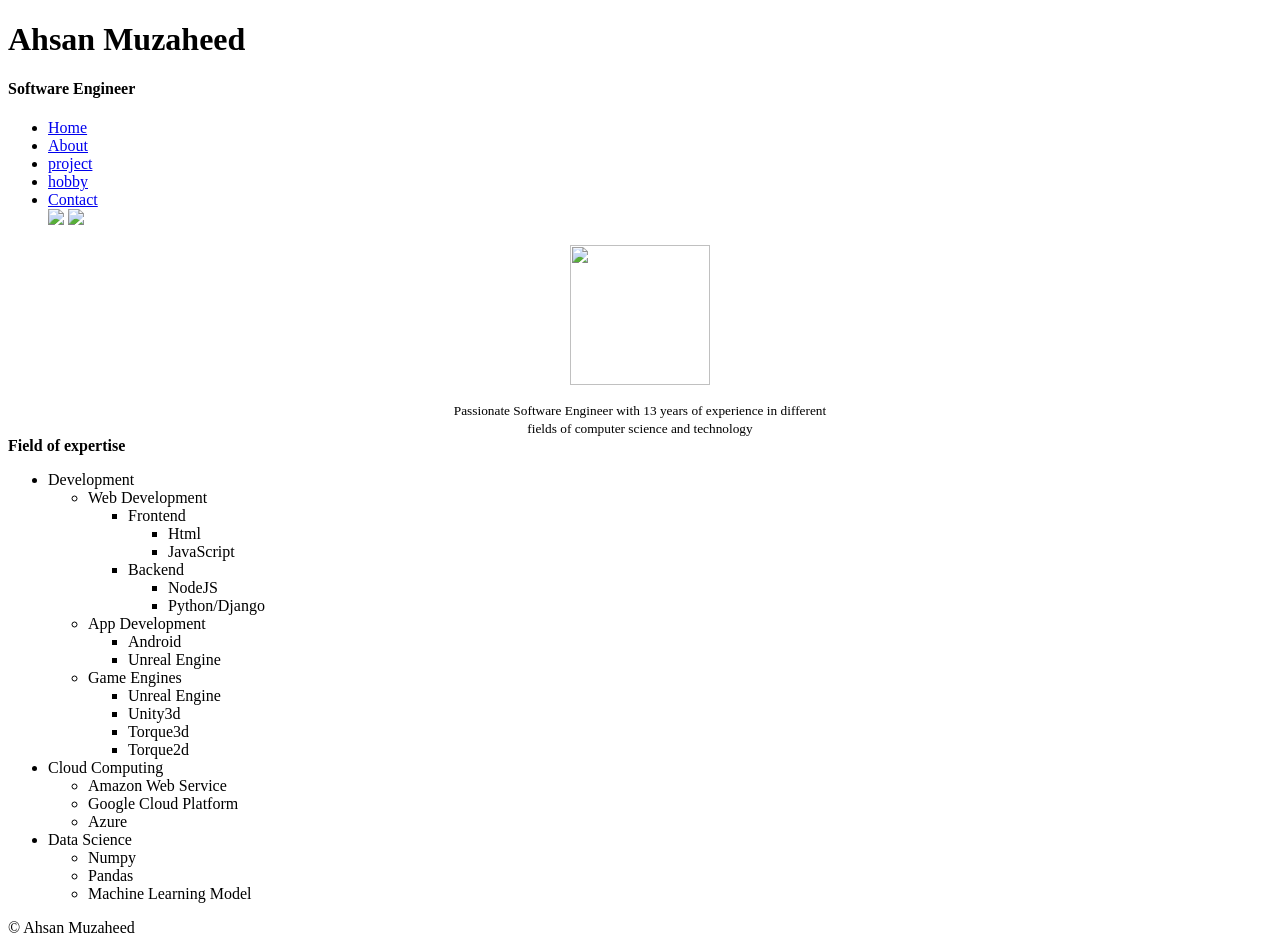
==== about.html @ d7edcf16 "dgfd" ====
<!doctype html>
<html class="no-js" lang="">

<head>
    <meta charset="utf-8">
    <title></title>
    <meta name="description" content="">
    <meta name="viewport" content="width=device-width, initial-scale=1">

    <meta property="og:title" content="">
    <meta property="og:type" content="">
    <meta property="og:url" content="">
    <meta property="og:image" content="">


    <link rel="apple-touch-icon" href="icon.png">


    <meta name="theme-color" content="#fafafa">

    <link rel="stylesheet" href="./css/style.css"/>
    <script src="./js/script.js"></script>
</head>

<body>

<header>
    <div>
        <h1>Ahsan Muzaheed</h1>
        <h4>Software Engineer</h4>
    </div>
    <nav>

	  <!--=====================================
            Nav Bar START
    =======================================-->

        <ul class="nav-list">
            <li class=" nav-item"><a href="/~muzaheed">Home</a></li>
            <li class="active nav-item"><a href="./about.html">About</a></li>
            <li class=" nav-item"><a href="./project.html">project</a></li>
            <li class=" nav-item"><a href="./hobby.html">hobby</a></li>
            <li  class=" nav-item"><a href="./Contact.html">Contact</a></li>
            <img id="nav-toggle" src="./images/unhide.png"/>
            <img id="theme-toggle" src="./images/sun.svg"/>
        </ul>
		  <!--=====================================
            Nav Bar END
    =======================================-->

    </nav>
</header>
<main>
    <div style="text-align: center;margin: auto;max-width: 400px;">
     <!--=====================================
            Content  START
    =======================================-->

        <img style="margin-bottom: 1em;"
             class="bio-image"
             alt="" width="140" height="140"
             src="https://avatars.githubusercontent.com/u/28894635?s=400&u=e16828c8a600f3af531e2cc617ca758f1a8d48f4&v=4">
        <br/>
        <small>Passionate Software Engineer with 13 years of experience in different fields of computer science and technology</small>

    </div>
    <div>
        <b>Field of expertise</b>
        <ul>
            <li>Development
                <ul>
                    <li>Web Development
                        <ul>
                            <li>Frontend
                                <ul>
                                    <li>Html</li>
									<li>JavaScript</li>
                                </ul>
                            </li>
                            <li>Backend
                                <ul>
                                    <li>NodeJS</li>
                                    <li>Python/Django</li>
                                </ul>
                            </li>
                        </ul>
                    </li>
                    <li>App Development
                        <ul>
                            <li>Android</li>
                            <li>Unreal Engine</li>
                        </ul>
                    </li>

					 <li>Game Engines
                        <ul>

                            <li>Unreal Engine</li>
							<li>Unity3d</li>
							<li>Torque3d</li>
							<li>Torque2d</li>
                        </ul>
                    </li>
                </ul>
            </li>
            <li>Cloud Computing
                <ul>
                    <li>Amazon Web Service</li>
                    <li>Google Cloud Platform</li>
                    <li>Azure</li>
                </ul>
            </li>

            <li>Data Science
                <ul>
                    <li>Numpy</li>
                    <li>Pandas</li>
                    <li>Machine Learning Model</li>

                </ul>
            </li>
        </ul>
        <!--=====================================
            Content  START
    =======================================-->

    </div>
</main>
<footer>
    © Ahsan Muzaheed
</footer>


</body>

</html>
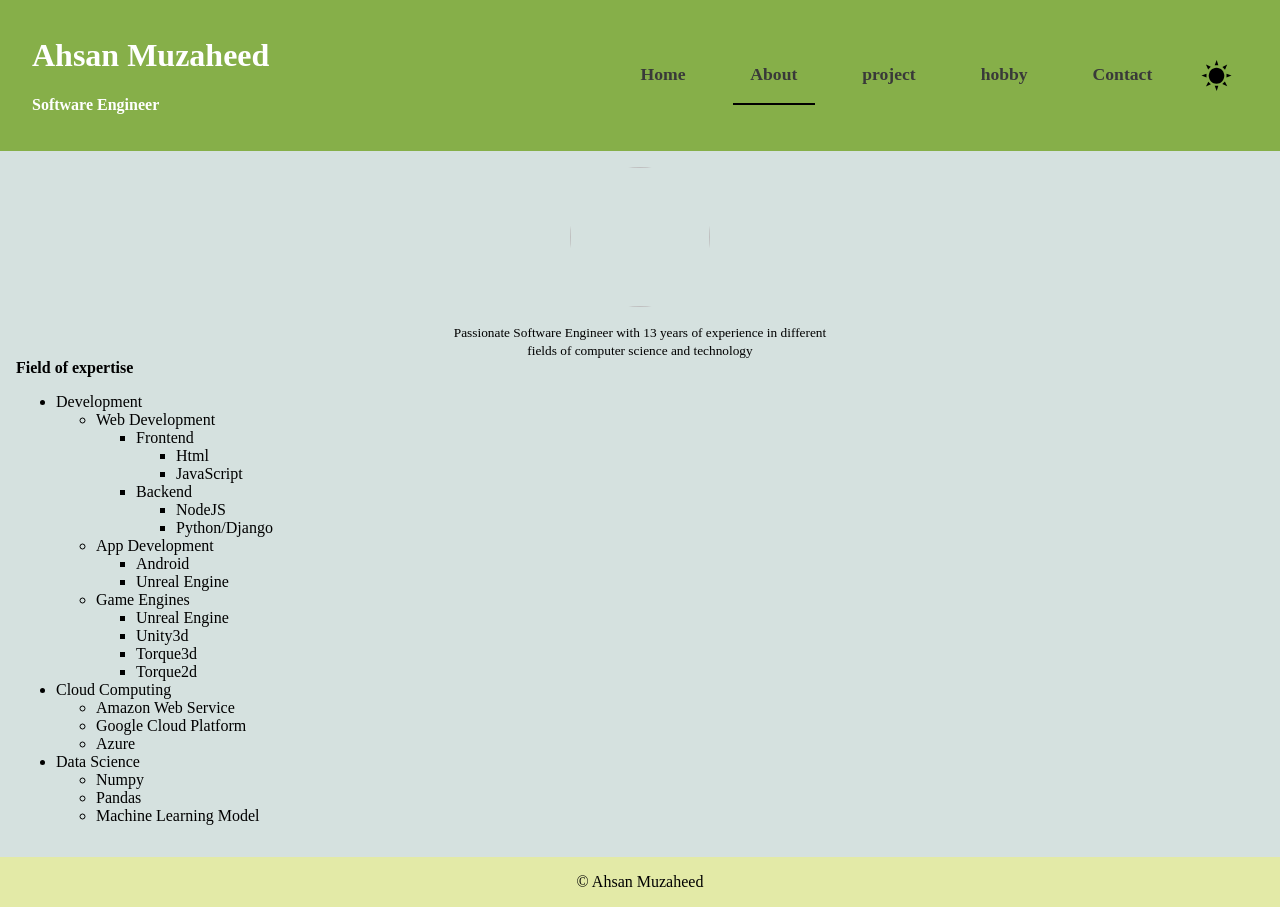
==== commit e8ef3c3a: "Update about.html" ====
--- a/about.html
+++ b/about.html
@@ -36,7 +36,7 @@
     =======================================-->
 
         <ul class="nav-list">
-            <li class=" nav-item"><a href="/~muzaheed">Home</a></li>
+            <li class=" nav-item"><a href="https://ahsan-muzaheed.github.io/ahsan-muzaheed/">Home</a></li>
             <li class="active nav-item"><a href="./about.html">About</a></li>
             <li class=" nav-item"><a href="./project.html">project</a></li>
             <li class=" nav-item"><a href="./hobby.html">hobby</a></li>
--- a/css/style.css
+++ b/css/style.css
@@ -0,0 +1,117 @@
+body {
+    margin: 0px;
+}
+
+header {
+    color:#fff;
+    background:#86af49;
+
+    display: flex;
+    justify-content: space-between;
+    padding: 1em 2em;
+
+    position: sticky;
+    top: 0;
+}
+
+nav ul {
+    display: flex;
+    justify-content: space-around;
+    width: 50vw;
+}
+
+nav {
+    display: flex;
+    align-items: center;
+    justify-content: center;
+    width: fit-content;
+}
+
+nav ul, nav ul li {
+    list-style-type: none;
+    font-weight: bold;
+    font-size: 1.05em;
+}
+
+li.active {
+    border-bottom: 2px solid black;
+}
+
+nav ul li {
+    padding: 1em;
+}
+
+nav ul li:hover {
+    border-bottom: 2px solid #565656;
+}
+
+a {
+    text-decoration: none;
+}
+
+li a {
+    color: #393939;
+
+}
+
+a:active, a:active, a:visited, a {
+    color: black;
+}
+
+a:hover {
+    color: red;
+    text-decoration: underline;
+}
+
+main {
+    padding: 1em;
+    background: #d5e1df;
+}
+
+footer {
+    text-align: center;
+    padding: 1em;
+    background: #e3eaa7;
+}
+
+
+img.bio-image {
+    border-radius: 50%;
+    margin-bottom: 3em;
+}
+
+.dark-body {
+    background-color: #393939;
+    color: #d5e1df;
+}
+
+.dark-header {
+    background-color: #262626;
+    color: #d5e1df;
+}
+
+.dark-footer {
+    background-color: #626262;
+    color: #000000;
+}
+
+#nav-toggle {
+    width: 2em;
+    display: none;
+}
+
+#theme-toggle {
+    width: 2em;
+}
+
+@media only screen and (max-width: 716px) {
+    nav ul {
+        display: block;
+        width: fit-content;
+    }
+
+    #nav-toggle {
+        display: block;
+    }
+}
+
